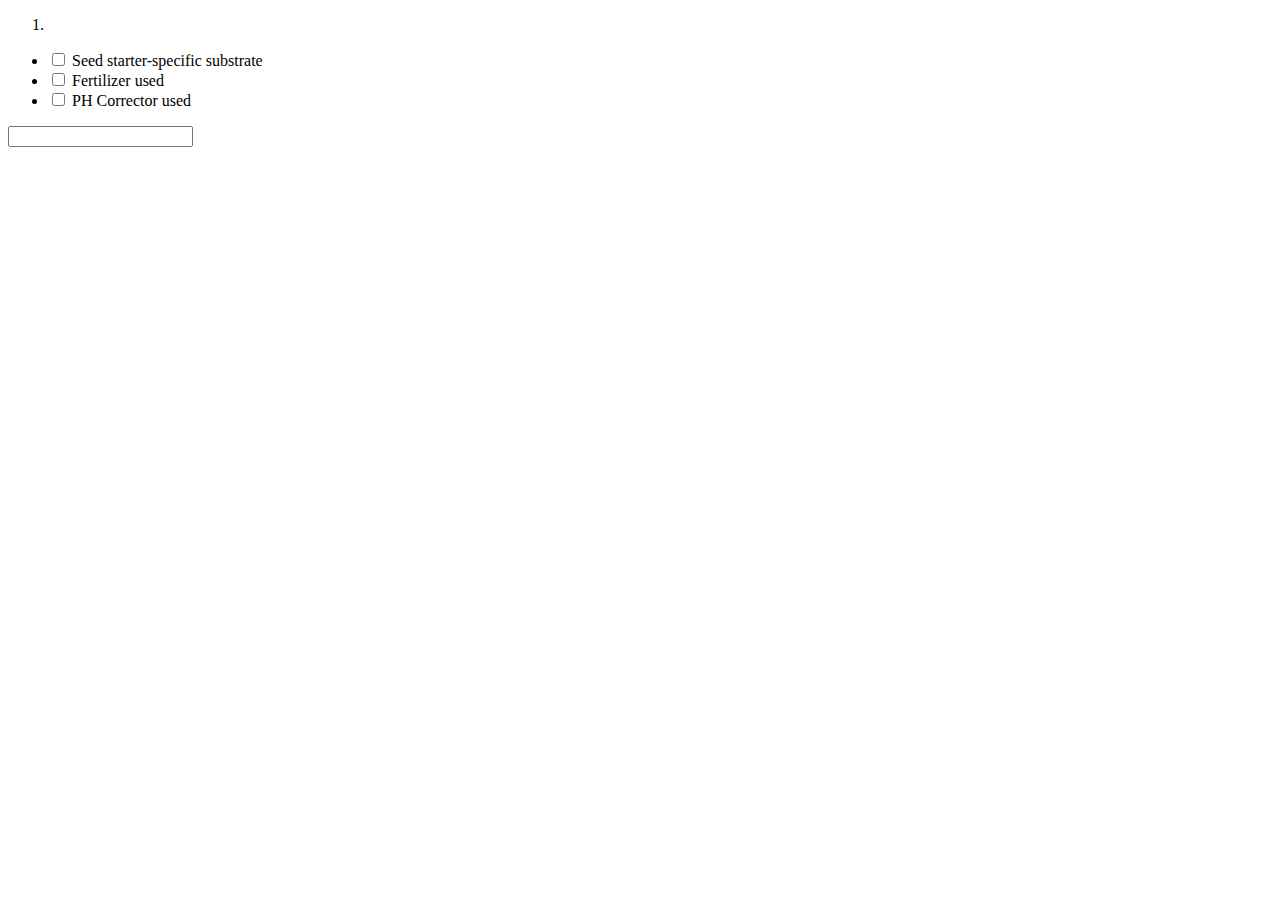
==== BullkAppFinancials/src/main/resources/templates/index.html @ d0813972 "Commit inicial" ====
<!DOCTYPE html>
<html lang="pt-br" xmlns:th="http://www.thymeleaf.org">
<head>
  <meta charset="UTF-8">
  <title>Title</title>
  <link href="https://cdn.jsdelivr.net/npm/bootstrap@5.3.2/dist/css/bootstrap.min.css" rel="stylesheet"
        integrity="sha384-T3c6CoIi6uLrA9TneNEoa7RxnatzjcDSCmG1MXxSR1GAsXEV/Dwwykc2MPK8M2HN"
        crossorigin="anonymous">
  <script src="https://cdn.jsdelivr.net/npm/bootstrap@5.3.2/dist/js/bootstrap.bundle.min.js"
          integrity="sha384-C6RzsynM9kWDrMNeT87bh95OGNyZPhcTNXj1NW7RuBCsyN/o0jlpcV8Qyq46cDfL"
          crossorigin="anonymous" defer></script>
</head>
<body>
    <ol>
        <li th:each="user : ${users}" th:text="${'Olá mundo, ' + user.getNome() + '.'}"></li>
    </ol>
    <ul>
        <li>
            <input id="features1" name="features" type="checkbox" value="SEEDSTARTER_SPECIFIC_SUBSTRATE" />
            <input name="_features" type="hidden" value="on" />
            <label for="features1">Seed starter-specific substrate</label>
        </li>
        <li>
            <input id="features2" name="features" type="checkbox" value="FERTILIZER" />
            <input name="_features" type="hidden" value="on" />
            <label for="features2">Fertilizer used</label>
        </li>
        <li>
            <input id="features3" name="features" type="checkbox" value="PH_CORRECTOR" />
            <input name="_features" type="hidden" value="on" />
            <label for="features3">PH Corrector used</label>
        </li>
    </ul>
    <input text type="text" th:field="*{users}" />
</body>
</html>
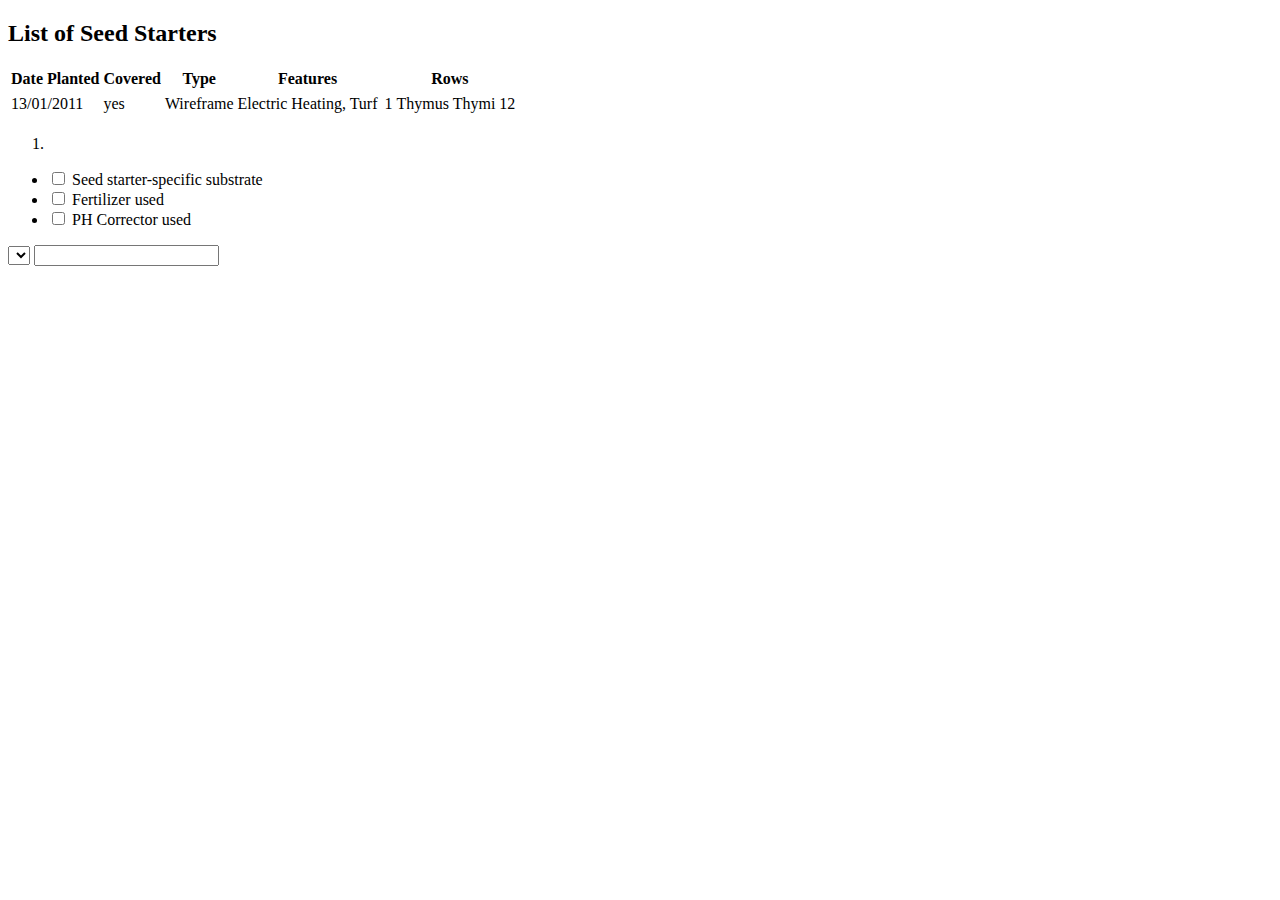
==== commit 507738a8: "Ajuste tabela Registro" ====
--- a/BullkAppFinancials/src/main/resources/templates/index.html
+++ b/BullkAppFinancials/src/main/resources/templates/index.html
@@ -11,6 +11,46 @@
           crossorigin="anonymous" defer></script>
 </head>
 <body>
+
+<div>
+
+    <h2>List of Seed Starters</h2>
+
+    <table>
+        <thead>
+            <tr>
+                <th>Date Planted</th>
+                <th>Covered</th>
+                <th>Type</th>
+                <th>Features</th>
+                <th>Rows</th>
+            </tr>
+        </thead>
+        <tbody>
+            <tr th:each="sb : ${allSeedStarters}">
+                <td th:text="${{sb.datePlanted}}">13/01/2011</td>
+                <td th:text="#{|bool.${sb.covered}|}">yes</td>
+                <td th:text="#{|seedstarter.type.${sb.type}|}">Wireframe</td>
+                <td th:text="${#strings.arrayJoin(
+                               #messages.arrayMsg(
+                                   #strings.arrayPrepend(sb.features,'seedstarter.feature.')),
+                               ', ')}">Electric Heating, Turf</td>
+                <td>
+                    <table>
+                        <tbody>
+                        <tr th:each="row,rowStat : ${sb.rows}">
+                            <td th:text="${rowStat.count}">1</td>
+                            <td th:text="${row.variety.name}">Thymus Thymi</td>
+                            <td th:text="${row.seedsPerCell}">12</td>
+                        </tr>
+                        </tbody>
+                    </table>
+                </td>
+            </tr>
+        </tbody>
+    </table>
+</div>
+
     <ol>
         <li th:each="user : ${users}" th:text="${'Olá mundo, ' + user.getNome() + '.'}"></li>
     </ol>
@@ -31,6 +71,12 @@
             <label for="features3">PH Corrector used</label>
         </li>
     </ul>
-    <input text type="text" th:field="*{users}" />
+    <select th:field="*{users}">
+        <option th:each="type : ${users}"
+                th:value="${type}"
+                th:text="${type.getNome()}"></option>
+    </select>
+
+    <input th:label="'Teste'" type="text" th:field="*{users}" />
 </body>
 </html>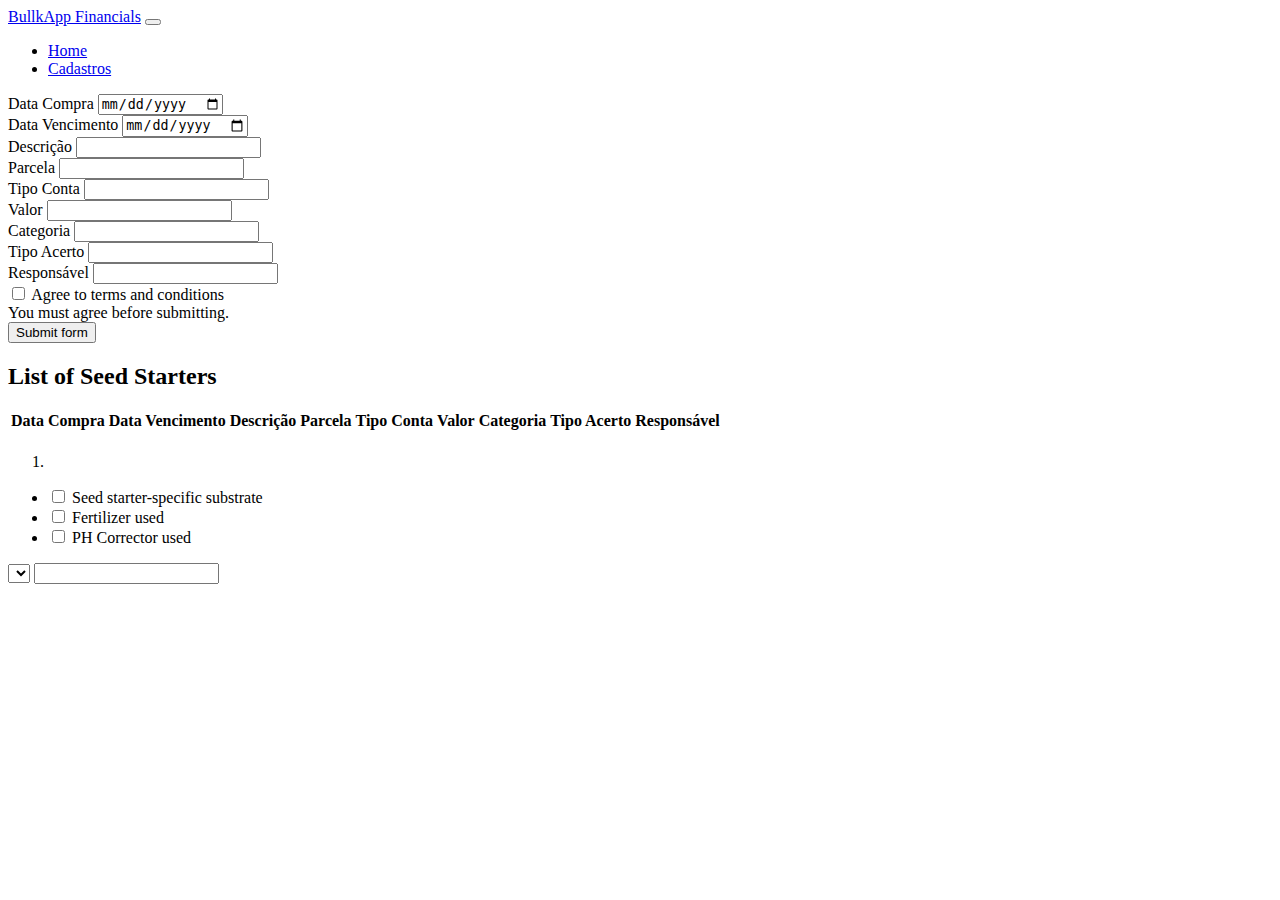
==== commit d6d3c009: "Desenvolvimento Tabela" ====
--- a/BullkAppFinancials/src/main/resources/templates/index.html
+++ b/BullkAppFinancials/src/main/resources/templates/index.html
@@ -1,82 +1,163 @@
 <!DOCTYPE html>
 <html lang="pt-br" xmlns:th="http://www.thymeleaf.org">
 <head>
-  <meta charset="UTF-8">
-  <title>Title</title>
-  <link href="https://cdn.jsdelivr.net/npm/bootstrap@5.3.2/dist/css/bootstrap.min.css" rel="stylesheet"
+    <meta charset="UTF-8">
+    <title>Title</title>
+    <link href="https://cdn.jsdelivr.net/npm/bootstrap@5.3.2/dist/css/bootstrap.min.css" rel="stylesheet"
         integrity="sha384-T3c6CoIi6uLrA9TneNEoa7RxnatzjcDSCmG1MXxSR1GAsXEV/Dwwykc2MPK8M2HN"
         crossorigin="anonymous">
-  <script src="https://cdn.jsdelivr.net/npm/bootstrap@5.3.2/dist/js/bootstrap.bundle.min.js"
+    <script src="https://cdn.jsdelivr.net/npm/bootstrap@5.3.2/dist/js/bootstrap.bundle.min.js"
           integrity="sha384-C6RzsynM9kWDrMNeT87bh95OGNyZPhcTNXj1NW7RuBCsyN/o0jlpcV8Qyq46cDfL"
           crossorigin="anonymous" defer></script>
+    <link rel="stylesheet" type="text/css" href="main.css">
 </head>
 <body>
+    <header>
+        <nav class="navbar navbar-expand-lg bg-body-tertiary">
+            <div class="container-fluid">
+              <a class="navbar-brand" href="/">BullkApp Financials</a>
+              <button class="navbar-toggler" type="button" data-bs-toggle="collapse" data-bs-target="#navbarSupportedContent" aria-controls="navbarSupportedContent" aria-expanded="false" aria-label="Toggle navigation">
+                <span class="navbar-toggler-icon"></span>
+              </button>
+              <div class="collapse navbar-collapse" id="navbarSupportedContent">
+                <ul class="navbar-nav me-auto mb-2 mb-lg-0">
+                  <li class="nav-item">
+                    <a class="nav-link active" aria-current="page" href="/home">Home</a>
+                  </li>
+                  <li class="nav-item">
+                    <a class="nav-link active" aria-current="page" href="/cadastro">Cadastros</a>
+                  </li>
+              </div>
+            </div>
+          </nav>
+    </header>
+    <main></main>
+    <footer></footer>
+    <div class="container-fluid">
+        <div class="container">
+            <div class="row">
+                <form class="row g-3 needs-validation" novalidate>
+                    <div class="col-md-4">
+                        <div class="md-form md-outline input-with-post-icon datepicker">
+                            <label for="dtCompra">Data Compra</label>
+                            <input placeholder="Select date" type="date" id="dtCompra" class="form-control">
+                        </div>
+                    </div>
+                    <div class="col-md-4">
+                        <div class="md-form md-outline input-with-post-icon datepicker">
+                            <label for="dtVenc">Data Vencimento</label>
+                            <input placeholder="Select date" type="date" id="dtVenc" class="form-control">
+                        </div>
+                    </div>
+                    <div class="col-md-4">
+                        <label for="descricao" class="form-label">Descrição</label>
+                        <input type="text" class="form-control" id="descricao" required>
+                    </div>
+                    <div class="col-md-4">
+                        <label for="parcela" class="form-label">Parcela</label>
+                        <input type="text" class="form-control" id="parcela" required>
+                    </div>
+                    <div class="col-md-4">
+                        <label for="tipoConta" class="form-label">Tipo Conta</label>
+                        <input type="text" class="form-control" id="tipoConta" required>
+                    </div>
+                    <div class="col-md-4">
+                        <label for="valor" class="form-label">Valor</label>
+                        <input type="text" class="form-control" id="valor" required>
+                    </div>
+                    <div class="col-md-4">
+                        <label for="categoria" class="form-label">Categoria</label>
+                        <input type="text" class="form-control" id="categoria" required>
+                    </div>
+                    <div class="col-md-4">
+                        <label for="tipoAcerto" class="form-label">Tipo Acerto</label>
+                        <input type="text" class="form-control" id="tipoAcerto" required>
+                    </div>
+                    <div class="col-md-4">
+                        <label for="responsavel" class="form-label">Responsável</label>
+                        <input type="text" class="form-control" id="responsavel" required>
+                    </div>
+                    <div class="col-12">
+                        <div class="form-check">
+                            <input class="form-check-input" type="checkbox" value="" id="invalidCheck" required>
+                            <label class="form-check-label" for="invalidCheck">
+                                Agree to terms and conditions
+                            </label>
+                            <div class="invalid-feedback">
+                                You must agree before submitting.
+                            </div>
+                        </div>
+                    </div>
+                    <div class="col-12">
+                        <button class="btn btn-primary" type="submit">Submit form</button>
+                    </div>
+                </form>
+            </div>
+            <div class="row">
+                <div class="col-11">
 
-<div>
+                    <h2>List of Seed Starters</h2>
 
-    <h2>List of Seed Starters</h2>
-
-    <table>
-        <thead>
-            <tr>
-                <th>Date Planted</th>
-                <th>Covered</th>
-                <th>Type</th>
-                <th>Features</th>
-                <th>Rows</th>
-            </tr>
-        </thead>
-        <tbody>
-            <tr th:each="sb : ${allSeedStarters}">
-                <td th:text="${{sb.datePlanted}}">13/01/2011</td>
-                <td th:text="#{|bool.${sb.covered}|}">yes</td>
-                <td th:text="#{|seedstarter.type.${sb.type}|}">Wireframe</td>
-                <td th:text="${#strings.arrayJoin(
-                               #messages.arrayMsg(
-                                   #strings.arrayPrepend(sb.features,'seedstarter.feature.')),
-                               ', ')}">Electric Heating, Turf</td>
-                <td>
                     <table>
+                        <thead>
+                        <tr>
+                            <th>Data Compra</th>
+                            <th>Data Vencimento</th>
+                            <th>Descrição</th>
+                            <th>Parcela</th>
+                            <th>Tipo Conta</th>
+                            <th>Valor</th>
+                            <th>Categoria</th>
+                            <th>Tipo Acerto</th>
+                            <th>Responsável</th>
+                        </tr>
+                        </thead>
                         <tbody>
-                        <tr th:each="row,rowStat : ${sb.rows}">
-                            <td th:text="${rowStat.count}">1</td>
-                            <td th:text="${row.variety.name}">Thymus Thymi</td>
-                            <td th:text="${row.seedsPerCell}">12</td>
+                        <tr th:each="register : ${registers}">
+                            <td th:text="${register.getDataCompra()}"></td>
+                            <td th:text="${register.getDataVencimento()}"></td>
+                            <td th:text="${register.getDescricao()}"></td>
+                            <td th:text="${register.getParcela()}"></td>
+                            <td th:text="${register.getTipoConta()}"></td>
+                            <td th:text="'R$ ' + ${register.getValor()}"></td>
+                            <td th:text="${register.getCategoria().getDescricao()}"></td>
+                            <td th:text="${register.getTipoAcerto().getDescricao()}"></td>
+                            <td th:text="${register.getUsuario().getNome()}"></td>
                         </tr>
                         </tbody>
                     </table>
-                </td>
-            </tr>
-        </tbody>
-    </table>
-</div>
+                </div>
+            </div>
 
-    <ol>
-        <li th:each="user : ${users}" th:text="${'Olá mundo, ' + user.getNome() + '.'}"></li>
-    </ol>
-    <ul>
-        <li>
-            <input id="features1" name="features" type="checkbox" value="SEEDSTARTER_SPECIFIC_SUBSTRATE" />
-            <input name="_features" type="hidden" value="on" />
-            <label for="features1">Seed starter-specific substrate</label>
-        </li>
-        <li>
-            <input id="features2" name="features" type="checkbox" value="FERTILIZER" />
-            <input name="_features" type="hidden" value="on" />
-            <label for="features2">Fertilizer used</label>
-        </li>
-        <li>
-            <input id="features3" name="features" type="checkbox" value="PH_CORRECTOR" />
-            <input name="_features" type="hidden" value="on" />
-            <label for="features3">PH Corrector used</label>
-        </li>
-    </ul>
-    <select th:field="*{users}">
-        <option th:each="type : ${users}"
-                th:value="${type}"
-                th:text="${type.getNome()}"></option>
-    </select>
+            <ol>
+                <li th:each="user : ${users}" th:text="${'Olá mundo, ' + user.getNome() + '.'}"></li>
+            </ol>
+            <ul>
+                <li>
+                    <input id="features1" name="features" type="checkbox" value="SEEDSTARTER_SPECIFIC_SUBSTRATE" />
+                    <input name="_features" type="hidden" value="on" />
+                    <label for="features1">Seed starter-specific substrate</label>
+                </li>
+                <li>
+                    <input id="features2" name="features" type="checkbox" value="FERTILIZER" />
+                    <input name="_features" type="hidden" value="on" />
+                    <label for="features2">Fertilizer used</label>
+                </li>
+                <li>
+                    <input id="features3" name="features" type="checkbox" value="PH_CORRECTOR" />
+                    <input name="_features" type="hidden" value="on" />
+                    <label for="features3">PH Corrector used</label>
+                </li>
+            </ul>
+            <select th:field="*{users}">
+                <option th:each="type : ${users}"
+                        th:value="${type}"
+                        th:text="${type.getNome()}"></option>
+            </select>
 
-    <input th:label="'Teste'" type="text" th:field="*{users}" />
+            <input th:label="'Teste'" type="text" th:field="*{users}" />
+
+        </div>
+    </div>
 </body>
 </html>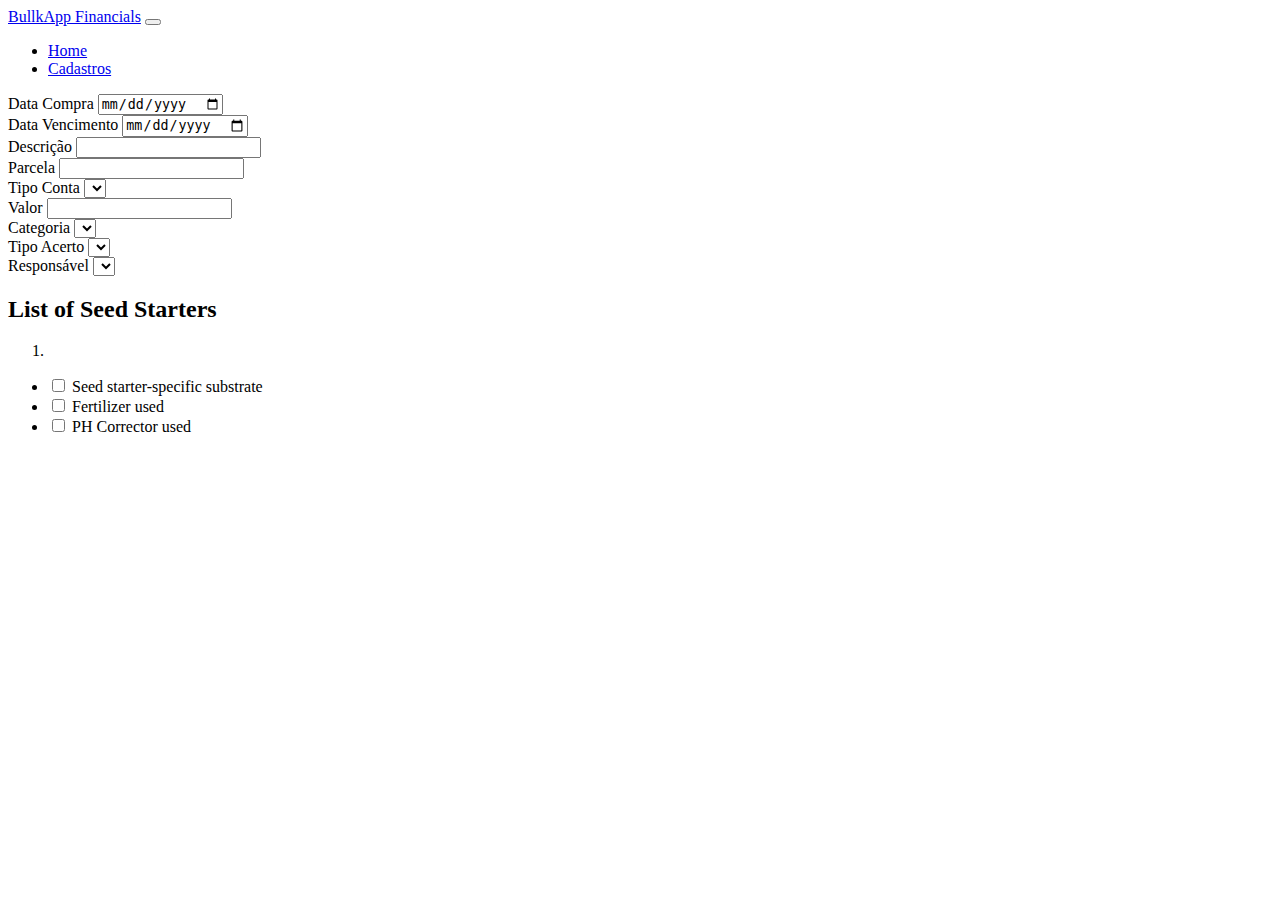
==== commit 1f57e6a6: "Desenvolvimento Tela registro" ====
--- a/BullkAppFinancials/src/main/resources/templates/index.html
+++ b/BullkAppFinancials/src/main/resources/templates/index.html
@@ -27,6 +27,7 @@
                   <li class="nav-item">
                     <a class="nav-link active" aria-current="page" href="/cadastro">Cadastros</a>
                   </li>
+                </ul>
               </div>
             </div>
           </nav>
@@ -36,18 +37,14 @@
     <div class="container-fluid">
         <div class="container">
             <div class="row">
-                <form class="row g-3 needs-validation" novalidate>
+                <form class="row g-3">
                     <div class="col-md-4">
-                        <div class="md-form md-outline input-with-post-icon datepicker">
-                            <label for="dtCompra">Data Compra</label>
+                            <label for="dtCompra" class="form-label">Data Compra</label>
                             <input placeholder="Select date" type="date" id="dtCompra" class="form-control">
-                        </div>
                     </div>
                     <div class="col-md-4">
-                        <div class="md-form md-outline input-with-post-icon datepicker">
-                            <label for="dtVenc">Data Vencimento</label>
+                            <label for="dtVenc" class="form-label">Data Vencimento</label>
                             <input placeholder="Select date" type="date" id="dtVenc" class="form-control">
-                        </div>
                     </div>
                     <div class="col-md-4">
                         <label for="descricao" class="form-label">Descrição</label>
@@ -59,7 +56,11 @@
                     </div>
                     <div class="col-md-4">
                         <label for="tipoConta" class="form-label">Tipo Conta</label>
-                        <input type="text" class="form-control" id="tipoConta" required>
+                        <select class="form-select" id="tipoConta">
+                            <option th:each="type : ${tipoContas}"
+                                    th:value="${type}"
+                                    th:text="${type}"></option>
+                        </select>
                     </div>
                     <div class="col-md-4">
                         <label for="valor" class="form-label">Valor</label>
@@ -67,30 +68,31 @@
                     </div>
                     <div class="col-md-4">
                         <label for="categoria" class="form-label">Categoria</label>
-                        <input type="text" class="form-control" id="categoria" required>
+                        <select class="form-select" id="categoria">
+                            <option th:each="type : ${categorias}"
+                                    th:value="${type}"
+                                    th:text="${type.getDescricao()}"></option>
+                        </select>
                     </div>
                     <div class="col-md-4">
                         <label for="tipoAcerto" class="form-label">Tipo Acerto</label>
-                        <input type="text" class="form-control" id="tipoAcerto" required>
+                        <select class="form-select" id="tipoAcerto">
+                            <option th:each="type : ${tiposAcerto}"
+                                    th:value="${type}"
+                                    th:text="${type.getDescricao()}"></option>
+                        </select>
                     </div>
                     <div class="col-md-4">
                         <label for="responsavel" class="form-label">Responsável</label>
-                        <input type="text" class="form-control" id="responsavel" required>
+                        <select class="form-select" id="responsavel">
+                            <option th:each="type : ${users}"
+                            th:value="${type}"
+                            th:text="${type.getNome()}"></option>
+                        </select>
                     </div>
-                    <div class="col-12">
-                        <div class="form-check">
-                            <input class="form-check-input" type="checkbox" value="" id="invalidCheck" required>
-                            <label class="form-check-label" for="invalidCheck">
-                                Agree to terms and conditions
-                            </label>
-                            <div class="invalid-feedback">
-                                You must agree before submitting.
-                            </div>
-                        </div>
-                    </div>
-                    <div class="col-12">
-                        <button class="btn btn-primary" type="submit">Submit form</button>
-                    </div>
+<!--                    <div class="col-12">-->
+<!--                        <button class="btn btn-primary" type="submit">Enviar</button>-->
+<!--                    </div>-->
                 </form>
             </div>
             <div class="row">
@@ -98,39 +100,39 @@
 
                     <h2>List of Seed Starters</h2>
 
-                    <table>
-                        <thead>
-                        <tr>
-                            <th>Data Compra</th>
-                            <th>Data Vencimento</th>
-                            <th>Descrição</th>
-                            <th>Parcela</th>
-                            <th>Tipo Conta</th>
-                            <th>Valor</th>
-                            <th>Categoria</th>
-                            <th>Tipo Acerto</th>
-                            <th>Responsável</th>
-                        </tr>
-                        </thead>
-                        <tbody>
-                        <tr th:each="register : ${registers}">
-                            <td th:text="${register.getDataCompra()}"></td>
-                            <td th:text="${register.getDataVencimento()}"></td>
-                            <td th:text="${register.getDescricao()}"></td>
-                            <td th:text="${register.getParcela()}"></td>
-                            <td th:text="${register.getTipoConta()}"></td>
-                            <td th:text="'R$ ' + ${register.getValor()}"></td>
-                            <td th:text="${register.getCategoria().getDescricao()}"></td>
-                            <td th:text="${register.getTipoAcerto().getDescricao()}"></td>
-                            <td th:text="${register.getUsuario().getNome()}"></td>
-                        </tr>
-                        </tbody>
-                    </table>
+<!--                    <table>-->
+<!--                        <thead>-->
+<!--                        <tr>-->
+<!--                            <th>Data Compra</th>-->
+<!--                            <th>Data Vencimento</th>-->
+<!--                            <th>Descrição</th>-->
+<!--                            <th>Parcela</th>-->
+<!--                            <th>Tipo Conta</th>-->
+<!--                            <th>Valor</th>-->
+<!--                            <th>Categoria</th>-->
+<!--                            <th>Tipo Acerto</th>-->
+<!--                            <th>Responsável</th>-->
+<!--                        </tr>-->
+<!--                        </thead>-->
+<!--                        <tbody>-->
+<!--                        <tr th:each="register : ${registers}">-->
+<!--                            <td th:text="${register.getDataCompra()}"></td>-->
+<!--                            <td th:text="${register.getDataVencimento()}"></td>-->
+<!--                            <td th:text="${register.getDescricao()}"></td>-->
+<!--                            <td th:text="${register.getParcela()}"></td>-->
+<!--                            <td th:text="${register.getTipoConta()}"></td>-->
+<!--                            <td th:text="'R$ ' + ${register.getValor()}"></td>-->
+<!--                            <td th:text="${register.getCategoria().getDescricao()}"></td>-->
+<!--                            <td th:text="${register.getTipoAcerto().getDescricao()}"></td>-->
+<!--                            <td th:text="${register.getUsuario().getNome()}"></td>-->
+<!--                        </tr>-->
+<!--                        </tbody>-->
+<!--                    </table>-->
                 </div>
             </div>
 
             <ol>
-                <li th:each="user : ${users}" th:text="${'Olá mundo, ' + user.getNome() + '.'}"></li>
+                <li th:each="user : ${users}" th:text="${'Olá ' + user.getNome() + '.'}"></li>
             </ol>
             <ul>
                 <li>
@@ -149,14 +151,6 @@
                     <label for="features3">PH Corrector used</label>
                 </li>
             </ul>
-            <select th:field="*{users}">
-                <option th:each="type : ${users}"
-                        th:value="${type}"
-                        th:text="${type.getNome()}"></option>
-            </select>
-
-            <input th:label="'Teste'" type="text" th:field="*{users}" />
-
         </div>
     </div>
 </body>
